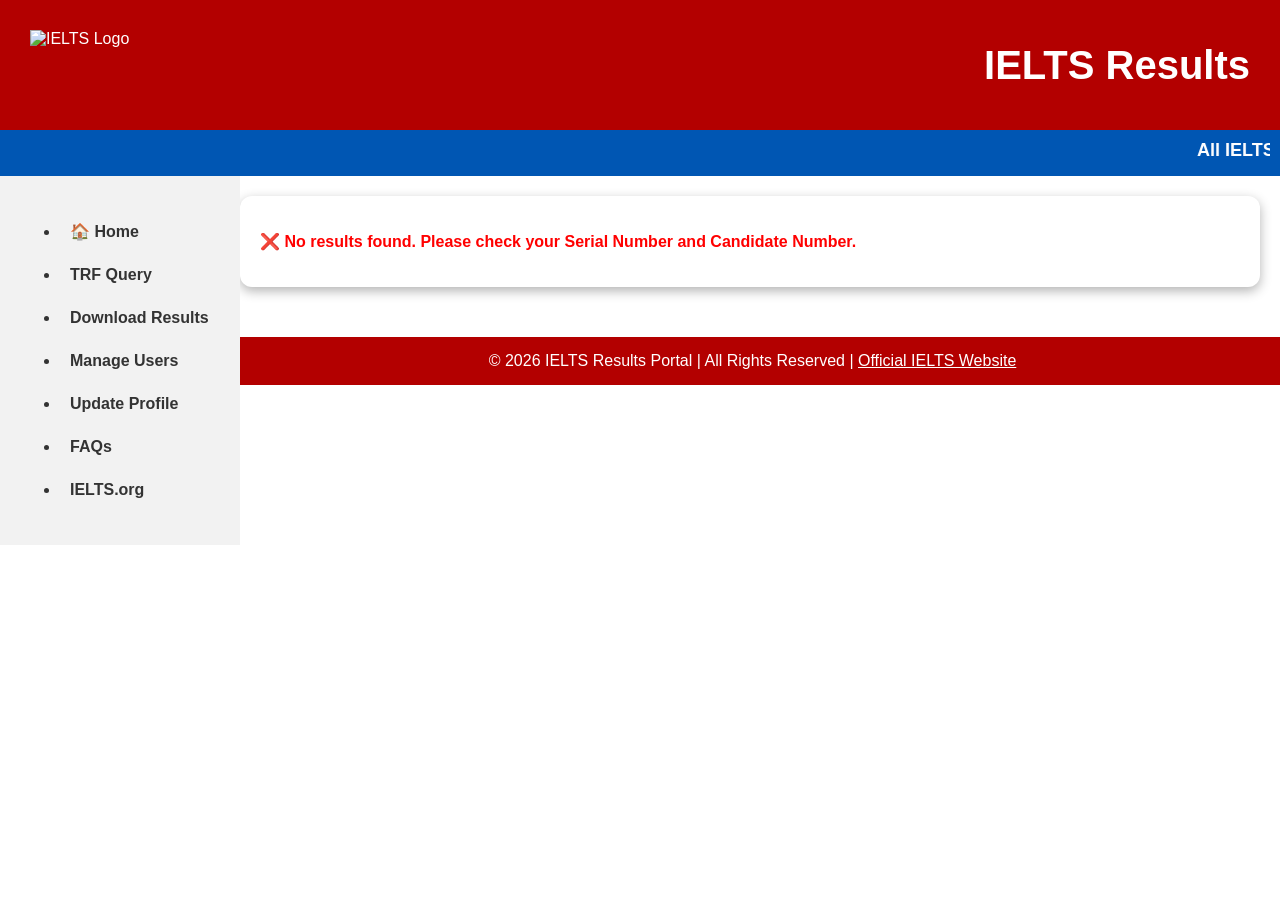
==== results.html @ b9fe9a52 "Update results.html" ====
<!DOCTYPE html>
<html lang="en">
<head>
  <meta charset="UTF-8">
  <title>IELTS TRF Results</title>
  <link rel="stylesheet" href="style.css">
</head>
<body class="results">

  <div class="header">
    <img src="images/ielts-logos.png" alt="IELTS Logo" class="ielts-logo">
    <h1>IELTS Results</h1>
  </div>

  <div class="marquee">
    <marquee behavior="scroll" direction="left" scrollamount="6">
      All IELTS Test Types (Academic - General - UKVI - Life Skills)
    </marquee>
  </div>

  <aside class="sidebar">
    <ul>
      <li><a href="index.html">🏠 Home</a></li>
      <li><a href="#">TRF Query</a></li>
      <li><a href="#">Download Results</a></li>
      <li><a href="#">Manage Users</a></li>
      <li><a href="#">Update Profile</a></li>
      <li><a href="#">FAQs</a></li>
      <li><a href="https://ielts.org" target="_blank">IELTS.org</a></li>
    </ul>
  </aside>

  <div class="content">
    <div class="result-card" id="result">
      <div class="result-layout">
        <table>
          <tr><td><strong>Centre Number:</strong></td><td id="centreNumber"></td></tr>
          <tr><td><strong>Centre Name:</strong></td><td id="centreName"></td></tr>
          <tr><td><strong>Candidate Number:</strong></td><td id="candidateNumber"></td></tr>
          <tr><td><strong>Candidate ID:</strong></td><td id="candidateId"></td></tr>
          <tr><td><strong>Name:</strong></td><td id="studentName"></td></tr>
          <tr><td><strong>Date of Birth:</strong></td><td id="dob"></td></tr>
          <tr><td><strong>Sex:</strong></td><td id="sex"></td></tr>
          <tr><td><strong>Listening:</strong></td><td id="listening"></td></tr>
          <tr><td><strong>Reading:</strong></td><td id="reading"></td></tr>
          <tr><td><strong>Writing:</strong></td><td id="writing"></td></tr>
          <tr><td><strong>Speaking:</strong></td><td id="speaking"></td></tr>
          <tr class="score-row"><td><strong>Overall Band Score:</strong></td><td id="overall"></td></tr>
          <tr><td><strong>Test Date:</strong></td><td id="examDate"></td></tr>
          <tr><td><strong>TRF Number:</strong></td><td id="trfNumber"></td></tr>
        </table>
        <img id="studentPhoto" src="images/albedwawi.png" alt="Candidate Photo" class="student-photo">
      </div>
    </div>
  </div>

  <footer>
    © 2026 IELTS Results Portal | All Rights Reserved | 
    <a href="https://ielts.org" target="_blank">Official IELTS Website</a>
  </footer>

  <script src="students.js"></script>
  <script>
    const serial = localStorage.getItem('serial');
    const candidate = localStorage.getItem('candidate');
    const student = students[serial];

    if (student && student.candidate === candidate) {
      document.getElementById("centreNumber").textContent = student.centre;
      document.getElementById("centreName").textContent = student.centreName;
      document.getElementById("candidateNumber").textContent = student.candidate;
      document.getElementById("candidateId").textContent = student.candidateId;
      document.getElementById("studentName").textContent = student.name;
      document.getElementById("dob").textContent = student.dob;
      document.getElementById("sex").textContent = student.sex;
      document.getElementById("examDate").textContent = student.examDate;
      document.getElementById("overall").textContent = student.overall;
      document.getElementById("listening").textContent = student.listening;
      document.getElementById("reading").textContent = student.reading;
      document.getElementById("writing").textContent = student.writing;
      document.getElementById("speaking").textContent = student.speaking;
      document.getElementById("trfNumber").textContent = student.trfNumber;
      document.getElementById("studentPhoto").src = "images/" + student.image;
    } else {
      document.getElementById("result").innerHTML =
        "<p style='color:red;font-weight:bold;'>❌ No results found. Please check your Serial Number and Candidate Number.</p>";
    }
  </script>
</body>
</html>
---- style.css ----
body {
  margin: 0;
  font-family: "Segoe UI", Arial, sans-serif;
  background: url("images/background.jpg") no-repeat center center fixed;
  background-size: cover;
  color: #333;
}

/* الهيدر الأحمر */
.header {
  background: #b30000;
  color: #fff;
  padding: 30px;
  display: flex;
  justify-content: space-between;
  align-items: center;
  box-shadow: 0 4px 12px rgba(0,0,0,0.4);
}
.header h1 {
  margin: 0;
  font-size: 40px;
}
.header img {
  height: 70px;
}

/* البار */
.marquee {
  background: #0056b3;
  color: #fff;
  padding: 10px;
  text-align: center;
  font-weight: bold;
  font-size: 18px;
}

/* مربع البحث */
.form-box {
  background: #fff;
  width: 400px;
  margin: 50px auto;
  padding: 30px;
  border-radius: 12px;
  box-shadow: 0 4px 12px rgba(0,0,0,0.3);
  text-align: center;
}
.form-box h2 {
  color: #b30000;
  margin-bottom: 20px;
}
input {
  width: 90%;
  padding: 12px;
  margin: 10px 0;
  border: 1px solid #ccc;
  border-radius: 6px;
  text-align: center;
  font-size: 18px;
  font-weight: bold;
  color: #0056b3;
}
button {
  padding: 12px 25px;
  background: linear-gradient(90deg, #007bff, #0056b3);
  color: #fff;
  border: none;
  border-radius: 8px;
  cursor: pointer;
  font-weight: bold;
  transition: all 0.3s ease;
}
button:hover {
  background: #004080;
  transform: scale(1.05);
}

/* صفحة النتائج */
aside {
  width: 200px;
  background: #f2f2f2;
  padding: 20px;
  float: left;
  height: 100%;
}
aside a {
  display: block;
  padding: 10px;
  margin: 5px 0;
  text-decoration: none;
  color: #333;
  font-weight: bold;
}
aside a:hover {
  background: #ddd;
  border-radius: 6px;
}

.content {
  margin-left: 220px;
  padding: 20px;
}

.result-card {
  background: #fff;
  padding: 20px;
  border-radius: 12px;
  box-shadow: 0 4px 12px rgba(0,0,0,0.3);
  display: flex;
  justify-content: space-between;
}
.result-card table {
  width: 70%;
  border-collapse: collapse;
}
.result-card td {
  padding: 8px;
  font-size: 16px;
}
.result-card img {
  width: 150px;
  height: 180px;
  border: 2px solid #ccc;
  border-radius: 8px;
}

.banner-bottom {
  text-align: center;
  margin-top: 30px;
}
.banner-bottom img {
  width: 300px;
  opacity: 0.7;
}

footer {
  background: #b30000;
  color: #fff;
  text-align: center;
  padding: 15px;
  margin-top: 30px;
}
footer a {
  color: #fff;
  text-decoration: underline;
}
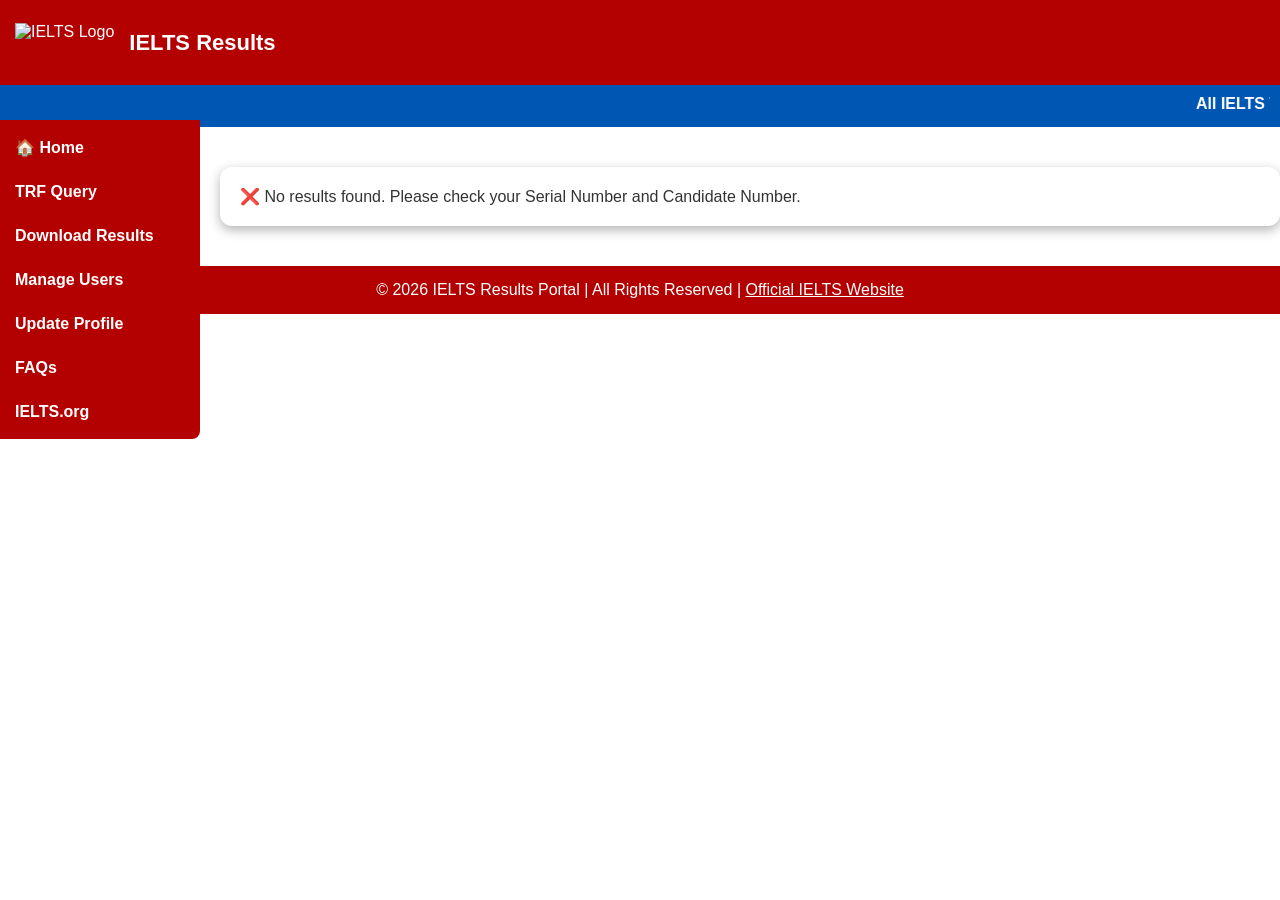
==== commit 001bf1b1: "Update student photo source and error message format" ====
--- a/results.html
+++ b/results.html
@@ -49,7 +49,7 @@
           <tr><td><strong>Test Date:</strong></td><td id="examDate"></td></tr>
           <tr><td><strong>TRF Number:</strong></td><td id="trfNumber"></td></tr>
         </table>
-        <img id="studentPhoto" src="images/albedwawi.png" alt="Candidate Photo" class="student-photo">
+        <img id="studentPhoto" src="" alt="Candidate Photo" class="student-photo">
       </div>
     </div>
   </div>
@@ -83,7 +83,7 @@
       document.getElementById("studentPhoto").src = "images/" + student.image;
     } else {
       document.getElementById("result").innerHTML =
-        "<p style='color:red;font-weight:bold;'>❌ No results found. Please check your Serial Number and Candidate Number.</p>";
+        "<div class='alert-box'>❌ No results found. Please check your Serial Number and Candidate Number.</div>";
     }
   </script>
 </body>
--- a/style.css
+++ b/style.css
@@ -1,4 +1,71 @@
-body {
+/* خلفية صفحة الترحيب */
+body.welcome {
+  margin: 0;
+  font-family: "Segoe UI", Arial, sans-serif;
+  background: url("images/background.jpg") no-repeat center center fixed;
+  background-size: cover;
+  color: #333;
+}
+
+/* مربع البحث */
+.form-box {
+  background: rgba(255,255,255,0.95);
+  padding: 35px;
+  border-radius: 15px;
+  box-shadow: 0 6px 25px rgba(0,0,0,0.4);
+  width: 420px;
+  margin: 100px auto;
+  text-align: center;
+  border: 2px solid #b30000;
+}
+.ielts-title {
+  font-size: 55px;
+  color: #b30000;
+  margin-bottom: 25px;
+  font-weight: bold;
+  text-transform: uppercase;
+  letter-spacing: 4px;
+  text-shadow: 2px 2px 6px rgba(0,0,0,0.3);
+}
+.form-box input {
+  width: 90%;
+  padding: 14px;
+  margin-bottom: 15px;
+  border: 1px solid #ccc;
+  border-radius: 10px;
+  font-size: 16px;
+}
+.btn-animate {
+  width: 95%;
+  background: linear-gradient(45deg,#b30000,#800000);
+  color: #fff;
+  border: none;
+  padding: 14px;
+  font-weight: bold;
+  border-radius: 10px;
+  cursor: pointer;
+  font-size: 18px;
+  transition: transform 0.3s ease, box-shadow 0.3s ease;
+}
+.btn-animate:hover {
+  transform: scale(1.05);
+  box-shadow: 0 4px 12px rgba(0,0,0,0.4);
+}
+
+/* مربع الخطأ (Alert أنيق) */
+#errorMsg {
+  background: #ffe5e5;
+  border: 2px solid #b30000;
+  color: #b30000;
+  padding: 10px;
+  border-radius: 8px;
+  margin-top: 15px;
+  font-weight: bold;
+  display: inline-block;
+}
+
+/* خلفية صفحة النتائج */
+body.results {
   margin: 0;
   font-family: "Segoe UI", Arial, sans-serif;
   background: url("images/background.jpg") no-repeat center center fixed;
@@ -10,134 +77,116 @@
 .header {
   background: #b30000;
   color: #fff;
-  padding: 30px;
+  padding: 15px;
   display: flex;
-  justify-content: space-between;
   align-items: center;
-  box-shadow: 0 4px 12px rgba(0,0,0,0.4);
 }
 .header h1 {
-  margin: 0;
-  font-size: 40px;
+  margin-left: 15px;
+  font-size: 22px;
+  font-weight: bold;
 }
-.header img {
-  height: 70px;
+.ielts-logo {
+  height: 40px;
 }
 
-/* البار */
+/* البار المتحرك */
 .marquee {
   background: #0056b3;
   color: #fff;
   padding: 10px;
-  text-align: center;
   font-weight: bold;
-  font-size: 18px;
+  font-size: 16px;
 }
 
-/* مربع البحث */
-.form-box {
-  background: #fff;
-  width: 400px;
-  margin: 50px auto;
-  padding: 30px;
-  border-radius: 12px;
-  box-shadow: 0 4px 12px rgba(0,0,0,0.3);
-  text-align: center;
+/* القوائم الجانبية */
+.sidebar {
+  width: 200px;
+  background: #b30000;
+  color: #fff;
+  position: absolute;
+  top: 120px;
+  left: 0;
+  border-radius: 0 0 8px 0;
 }
-.form-box h2 {
-  color: #b30000;
-  margin-bottom: 20px;
+.sidebar ul {
+  list-style: none;
+  padding: 0;
+  margin: 0;
 }
-input {
-  width: 90%;
-  padding: 12px;
+.sidebar li {
   margin: 10px 0;
-  border: 1px solid #ccc;
-  border-radius: 6px;
-  text-align: center;
-  font-size: 18px;
+}
+.sidebar a {
+  color: #fff;
+  text-decoration: none;
   font-weight: bold;
-  color: #0056b3;
+  padding: 8px 15px;
+  display: block;
 }
-button {
-  padding: 12px 25px;
-  background: linear-gradient(90deg, #007bff, #0056b3);
-  color: #fff;
-  border: none;
-  border-radius: 8px;
-  cursor: pointer;
-  font-weight: bold;
-  transition: all 0.3s ease;
-}
-button:hover {
-  background: #004080;
-  transform: scale(1.05);
-}
-
-/* صفحة النتائج */
-aside {
-  width: 200px;
-  background: #f2f2f2;
-  padding: 20px;
-  float: left;
-  height: 100%;
-}
-aside a {
-  display: block;
-  padding: 10px;
-  margin: 5px 0;
-  text-decoration: none;
-  color: #333;
-  font-weight: bold;
-}
-aside a:hover {
-  background: #ddd;
+.sidebar a:hover {
+  background: #800000;
   border-radius: 6px;
 }
 
-.content {
-  margin-left: 220px;
-  padding: 20px;
-}
-
+/* مربع النتائج */
 .result-card {
   background: #fff;
   padding: 20px;
   border-radius: 12px;
   box-shadow: 0 4px 12px rgba(0,0,0,0.3);
+  margin-left: 220px;
+  margin-top: 40px;
+}
+.result-layout {
   display: flex;
   justify-content: space-between;
+  align-items: flex-start;
 }
 .result-card table {
   width: 70%;
   border-collapse: collapse;
 }
 .result-card td {
-  padding: 8px;
+  padding: 10px;
   font-size: 16px;
 }
-.result-card img {
-  width: 150px;
-  height: 180px;
-  border: 2px solid #ccc;
+.result-card tr:nth-child(odd) {
+  background: #fff;
+}
+.result-card tr:nth-child(even) {
+  background: #ccc; /* رمادي غامق */
+}
+.score-row {
+  background: #fff;       /* خلفية بيضاء */
+  color: #b30000;         /* النص باللون الأحمر */
+  font-weight: bold;
+  font-size: 20px;
+  text-shadow: 1px 1px 3px rgba(0,0,0,0.2);
+}
+.student-photo {
+  width: 140px;
   border-radius: 8px;
+  border: 2px solid #b30000;
+  margin-left: 20px;
+  align-self: flex-start;
 }
 
-.banner-bottom {
-  text-align: center;
-  margin-top: 30px;
-}
-.banner-bottom img {
-  width: 300px;
-  opacity: 0.7;
+/* صورة الشعارات */
+.banner-img {
+  opacity: 0.6;
+  display: block;
+  margin: 20px auto;
+  max-width: 100%;
 }
 
+/* الفوتر */
 footer {
   background: #b30000;
   color: #fff;
   text-align: center;
   padding: 15px;
-  margin-top: 30px;
+  margin-top: 40px;
 }
 footer a {
   color: #fff;
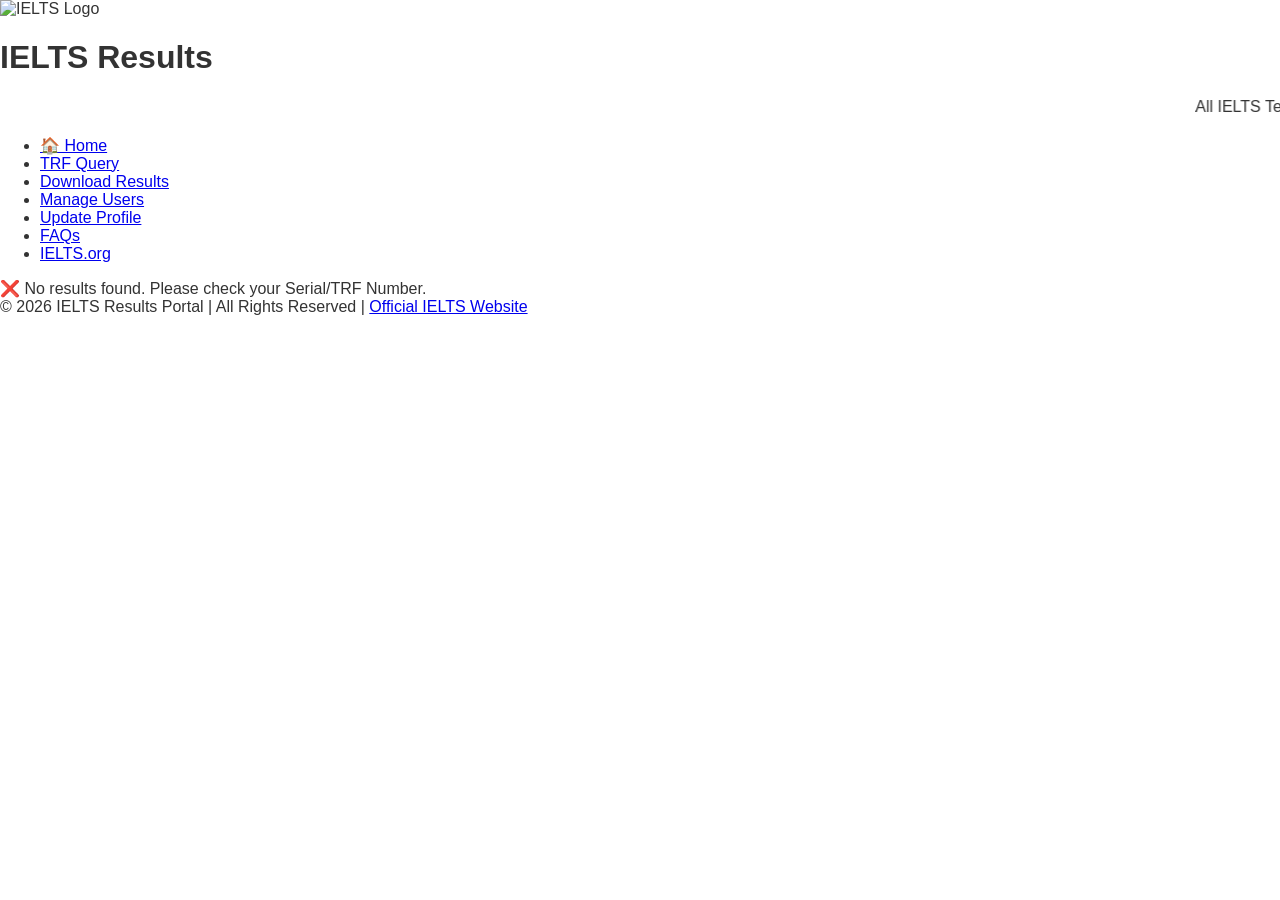
==== commit 110644ce: "Refactor student result logic and error message Removed candidate check from student result retrieva" ====
--- a/results.html
+++ b/results.html
@@ -62,10 +62,9 @@
   <script src="students.js"></script>
   <script>
     const serial = localStorage.getItem('serial');
-    const candidate = localStorage.getItem('candidate');
     const student = students[serial];
 
-    if (student && student.candidate === candidate) {
+    if (student) {
       document.getElementById("centreNumber").textContent = student.centre;
       document.getElementById("centreName").textContent = student.centreName;
       document.getElementById("candidateNumber").textContent = student.candidate;
@@ -83,7 +82,7 @@
       document.getElementById("studentPhoto").src = "images/" + student.image;
     } else {
       document.getElementById("result").innerHTML =
-        "<div class='alert-box'>❌ No results found. Please check your Serial Number and Candidate Number.</div>";
+        "<div class='alert-box'>❌ No results found. Please check your Serial/TRF Number.</div>";
     }
   </script>
 </body>
--- a/style.css
+++ b/style.css
@@ -1,5 +1,4 @@
-/* خلفية صفحة الترحيب */
-body.welcome {
+body.welcome, body.results {
   margin: 0;
   font-family: "Segoe UI", Arial, sans-serif;
   background: url("images/background.jpg") no-repeat center center fixed;
@@ -7,7 +6,6 @@
   color: #333;
 }
 
-/* مربع البحث */
 .form-box {
   background: rgba(255,255,255,0.95);
   padding: 35px;
@@ -49,146 +47,3 @@
 }
 .btn-animate:hover {
   transform: scale(1.05);
-  box-shadow: 0 4px 12px rgba(0,0,0,0.4);
-}
-
-/* مربع الخطأ (Alert أنيق) */
-#errorMsg {
-  background: #ffe5e5;
-  border: 2px solid #b30000;
-  color: #b30000;
-  padding: 10px;
-  border-radius: 8px;
-  margin-top: 15px;
-  font-weight: bold;
-  display: inline-block;
-}
-
-/* خلفية صفحة النتائج */
-body.results {
-  margin: 0;
-  font-family: "Segoe UI", Arial, sans-serif;
-  background: url("images/background.jpg") no-repeat center center fixed;
-  background-size: cover;
-  color: #333;
-}
-
-/* الهيدر الأحمر */
-.header {
-  background: #b30000;
-  color: #fff;
-  padding: 15px;
-  display: flex;
-  align-items: center;
-}
-.header h1 {
-  margin-left: 15px;
-  font-size: 22px;
-  font-weight: bold;
-}
-.ielts-logo {
-  height: 40px;
-}
-
-/* البار المتحرك */
-.marquee {
-  background: #0056b3;
-  color: #fff;
-  padding: 10px;
-  font-weight: bold;
-  font-size: 16px;
-}
-
-/* القوائم الجانبية */
-.sidebar {
-  width: 200px;
-  background: #b30000;
-  color: #fff;
-  position: absolute;
-  top: 120px;
-  left: 0;
-  border-radius: 0 0 8px 0;
-}
-.sidebar ul {
-  list-style: none;
-  padding: 0;
-  margin: 0;
-}
-.sidebar li {
-  margin: 10px 0;
-}
-.sidebar a {
-  color: #fff;
-  text-decoration: none;
-  font-weight: bold;
-  padding: 8px 15px;
-  display: block;
-}
-.sidebar a:hover {
-  background: #800000;
-  border-radius: 6px;
-}
-
-/* مربع النتائج */
-.result-card {
-  background: #fff;
-  padding: 20px;
-  border-radius: 12px;
-  box-shadow: 0 4px 12px rgba(0,0,0,0.3);
-  margin-left: 220px;
-  margin-top: 40px;
-}
-.result-layout {
-  display: flex;
-  justify-content: space-between;
-  align-items: flex-start;
-}
-.result-card table {
-  width: 70%;
-  border-collapse: collapse;
-}
-.result-card td {
-  padding: 10px;
-  font-size: 16px;
-}
-.result-card tr:nth-child(odd) {
-  background: #fff;
-}
-.result-card tr:nth-child(even) {
-  background: #ccc; /* رمادي غامق */
-}
-.score-row {
-  background: #fff;       /* خلفية بيضاء */
-  color: #b30000;         /* النص باللون الأحمر */
-  font-weight: bold;
-  font-size: 20px;
-  text-shadow: 1px 1px 3px rgba(0,0,0,0.2);
-}
-.student-photo {
-  width: 140px;
-  border-radius: 8px;
-  border: 2px solid #b30000;
-  margin-left: 20px;
-  align-self: flex-start;
-}
-
-/* صورة الشعارات */
-.banner-img {
-  opacity: 0.6;
-  display: block;
-  margin: 20px auto;
-  max-width: 100%;
-}
-
-/* الفوتر */
-footer {
-  background: #b30000;
-  color: #fff;
-  text-align: center;
-  padding: 15px;
-  margin-top: 40px;
-}
-footer a {
-  color: #fff;
-  text-decoration: underline;
-}
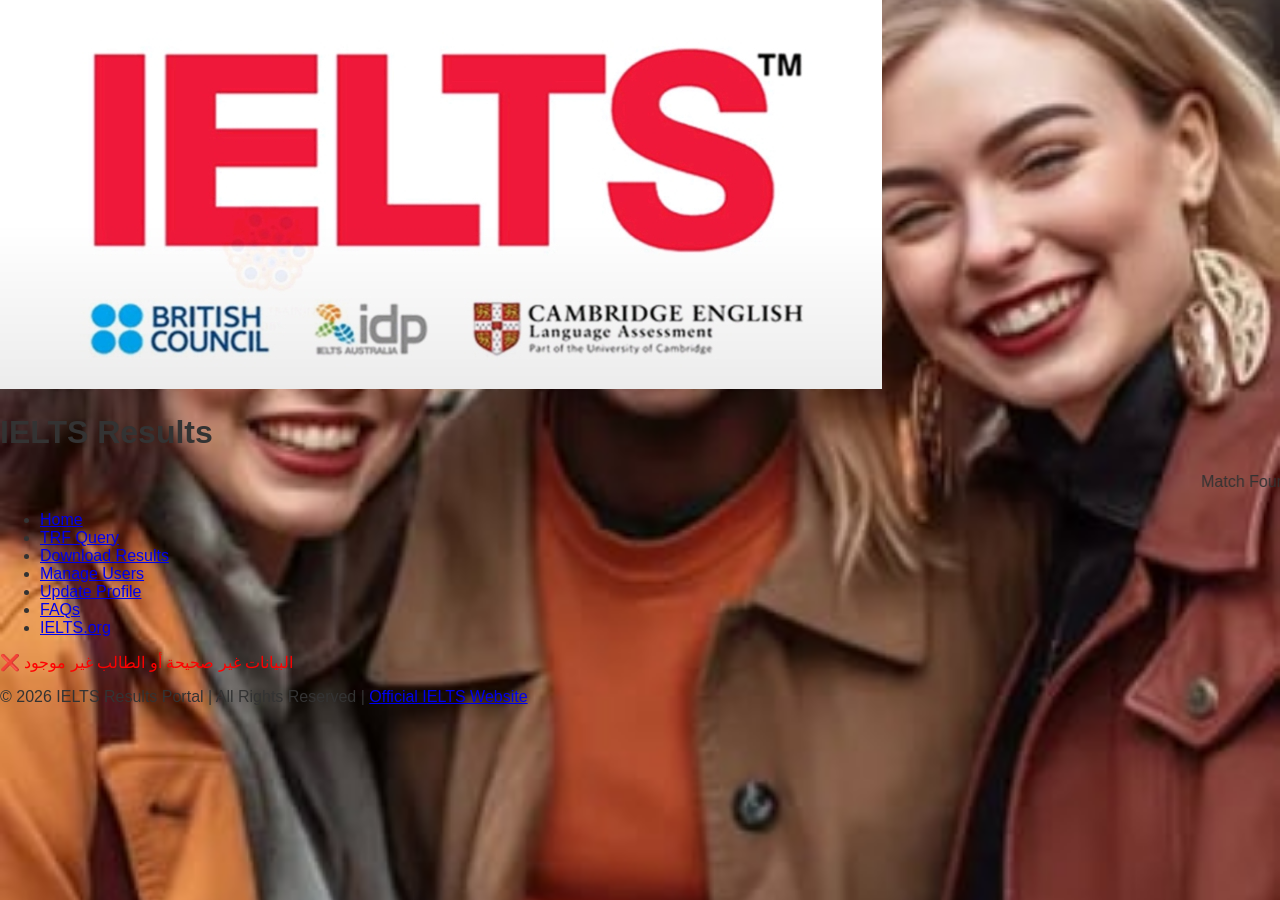
==== commit b4717806: "Localize results.html to Arabic Updated the HTML content to support Arabic language, including chang" ====
--- a/results.html
+++ b/results.html
@@ -1,59 +1,70 @@
 <!DOCTYPE html>
-<html lang="en">
+<html lang="ar">
 <head>
   <meta charset="UTF-8">
-  <title>IELTS TRF Results</title>
+  <title>نتائج اختبار IELTS</title>
   <link rel="stylesheet" href="style.css">
 </head>
 <body class="results">
 
+  <!-- Header -->
   <div class="header">
     <img src="images/ielts-logos.png" alt="IELTS Logo" class="ielts-logo">
     <h1>IELTS Results</h1>
   </div>
 
+  <!-- Blue bar -->
   <div class="marquee">
     <marquee behavior="scroll" direction="left" scrollamount="6">
-      All IELTS Test Types (Academic - General - UKVI - Life Skills)
+      Match Found - IELTS Academic - General - UKVI - Life Skills
     </marquee>
   </div>
 
-  <aside class="sidebar">
-    <ul>
-      <li><a href="index.html">🏠 Home</a></li>
-      <li><a href="#">TRF Query</a></li>
-      <li><a href="#">Download Results</a></li>
-      <li><a href="#">Manage Users</a></li>
-      <li><a href="#">Update Profile</a></li>
-      <li><a href="#">FAQs</a></li>
-      <li><a href="https://ielts.org" target="_blank">IELTS.org</a></li>
-    </ul>
-  </aside>
+  <div class="container">
+    <!-- Sidebar -->
+    <div class="sidebar">
+      <ul>
+        <li><a href="index.html">Home</a></li>
+        <li><a href="#">TRF Query</a></li>
+        <li><a href="#">Download Results</a></li>
+        <li><a href="#">Manage Users</a></li>
+        <li><a href="#">Update Profile</a></li>
+        <li><a href="#">FAQs</a></li>
+        <li><a href="#">IELTS.org</a></li>
+      </ul>
+    </div>
 
-  <div class="content">
-    <div class="result-card" id="result">
-      <div class="result-layout">
-        <table>
-          <tr><td><strong>Centre Number:</strong></td><td id="centreNumber"></td></tr>
-          <tr><td><strong>Centre Name:</strong></td><td id="centreName"></td></tr>
-          <tr><td><strong>Candidate Number:</strong></td><td id="candidateNumber"></td></tr>
-          <tr><td><strong>Candidate ID:</strong></td><td id="candidateId"></td></tr>
-          <tr><td><strong>Name:</strong></td><td id="studentName"></td></tr>
-          <tr><td><strong>Date of Birth:</strong></td><td id="dob"></td></tr>
-          <tr><td><strong>Sex:</strong></td><td id="sex"></td></tr>
-          <tr><td><strong>Listening:</strong></td><td id="listening"></td></tr>
-          <tr><td><strong>Reading:</strong></td><td id="reading"></td></tr>
-          <tr><td><strong>Writing:</strong></td><td id="writing"></td></tr>
-          <tr><td><strong>Speaking:</strong></td><td id="speaking"></td></tr>
-          <tr class="score-row"><td><strong>Overall Band Score:</strong></td><td id="overall"></td></tr>
-          <tr><td><strong>Test Date:</strong></td><td id="examDate"></td></tr>
-          <tr><td><strong>TRF Number:</strong></td><td id="trfNumber"></td></tr>
-        </table>
-        <img id="studentPhoto" src="" alt="Candidate Photo" class="student-photo">
+    <!-- Results Box -->
+    <div class="results-box">
+      <h2>Test Report Form (TRF)</h2>
+      <img id="studentPhoto" src="" alt="Student Photo" style="width:150px;float:right;margin:10px;">
+      <table>
+        <tr><td><strong>Candidate Number:</strong></td><td id="candidateNumber"></td></tr>
+        <tr><td><strong>Name:</strong></td><td id="studentName"></td></tr>
+        <tr><td><strong>Date of Birth:</strong></td><td id="dob"></td></tr>
+        <tr><td><strong>Test Date:</strong></td><td id="examDate"></td></tr>
+        <tr><td><strong>Listening:</strong></td><td id="listening"></td></tr>
+        <tr><td><strong>Reading:</strong></td><td id="reading"></td></tr>
+        <tr><td><strong>Writing:</strong></td><td id="writing"></td></tr>
+        <tr><td><strong>Speaking:</strong></td><td id="speaking"></td></tr>
+        <tr><td><strong>Overall Band Score:</strong></td><td id="overall" class="score"></td></tr>
+      </table>
+
+      <!-- Logos -->
+      <div class="logos">
+        <img src="images/ielts-logos.png" alt="IELTS Logos">
+      </div>
+
+      <!-- Banner -->
+      <div class="banner">
+        <marquee behavior="scroll" direction="left" scrollamount="8">
+          <img src="images/ielts-banner.png" alt="IELTS Banner">
+        </marquee>
       </div>
     </div>
   </div>
 
+  <!-- Footer -->
   <footer>
     © 2026 IELTS Results Portal | All Rights Reserved | 
     <a href="https://ielts.org" target="_blank">Official IELTS Website</a>
@@ -61,28 +72,23 @@
 
   <script src="students.js"></script>
   <script>
+    // استرجاع السيريال من التخزين
     const serial = localStorage.getItem('serial');
     const student = students[serial];
 
     if (student) {
-      document.getElementById("centreNumber").textContent = student.centre;
-      document.getElementById("centreName").textContent = student.centreName;
+      document.getElementById("studentName").textContent = student.name;
       document.getElementById("candidateNumber").textContent = student.candidate;
-      document.getElementById("candidateId").textContent = student.candidateId;
-      document.getElementById("studentName").textContent = student.name;
       document.getElementById("dob").textContent = student.dob;
-      document.getElementById("sex").textContent = student.sex;
       document.getElementById("examDate").textContent = student.examDate;
       document.getElementById("overall").textContent = student.overall;
       document.getElementById("listening").textContent = student.listening;
       document.getElementById("reading").textContent = student.reading;
       document.getElementById("writing").textContent = student.writing;
       document.getElementById("speaking").textContent = student.speaking;
-      document.getElementById("trfNumber").textContent = student.trfNumber;
       document.getElementById("studentPhoto").src = "images/" + student.image;
     } else {
-      document.getElementById("result").innerHTML =
-        "<div class='alert-box'>❌ No results found. Please check your Serial/TRF Number.</div>";
+      document.querySelector(".results-box").innerHTML = "<p style='color:red'>❌ البيانات غير صحيحة أو الطالب غير موجود</p>";
     }
   </script>
 </body>
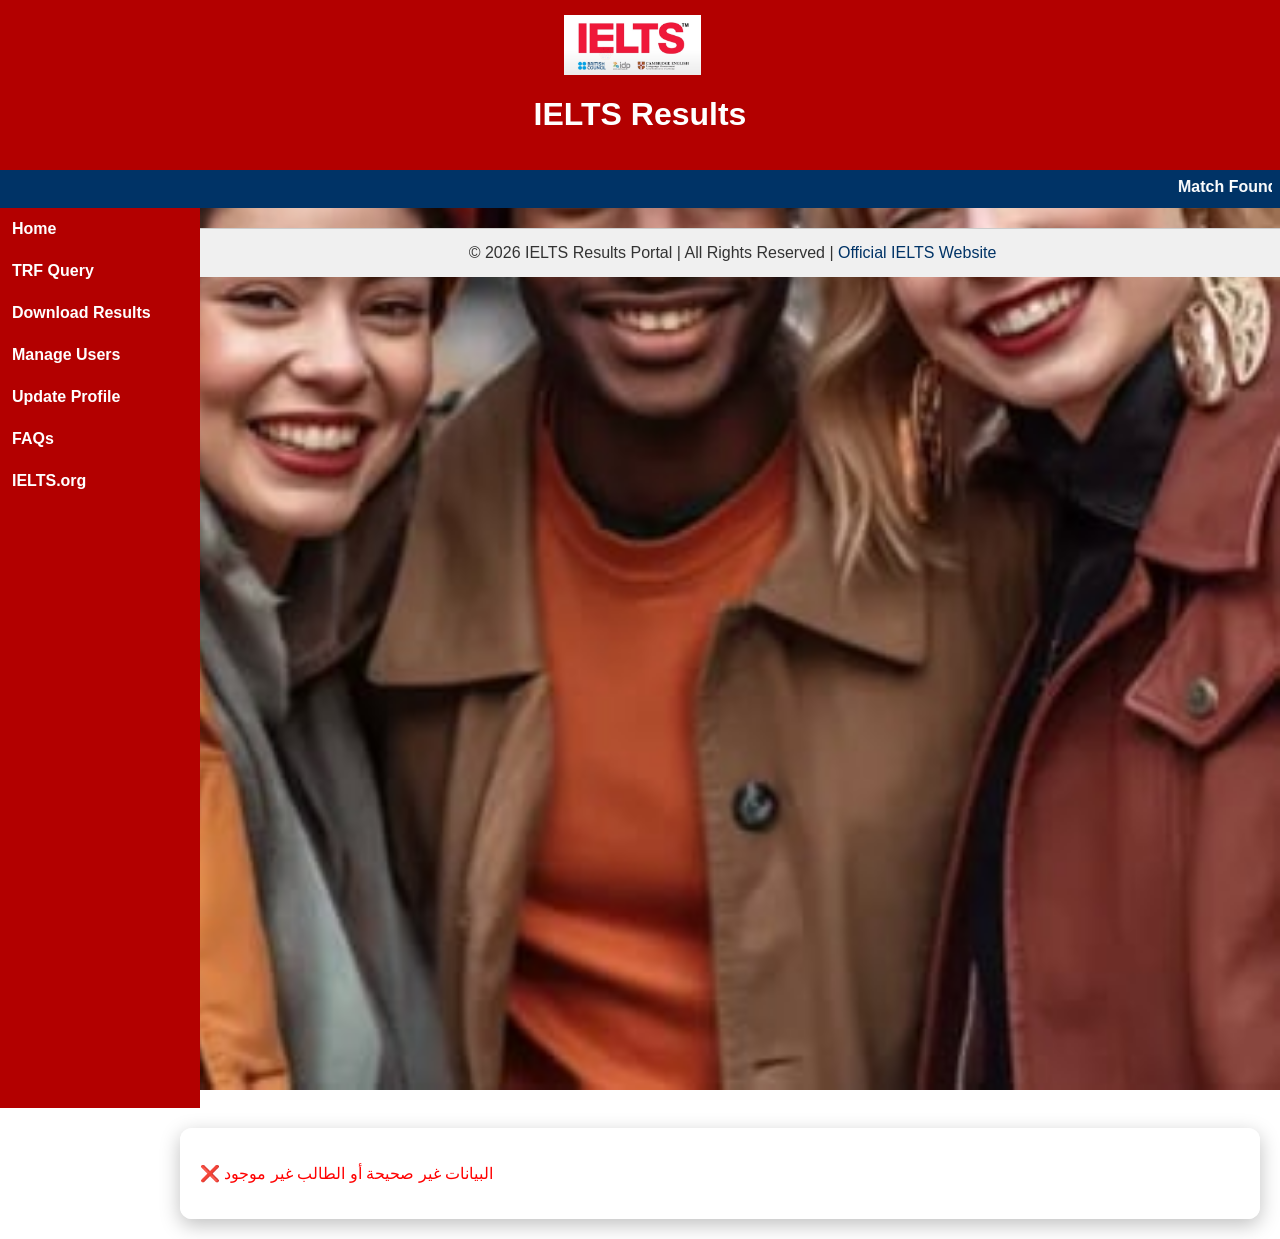
==== commit 4895892e: "Clean up HTML by removing comment tags Removed unnecessary comments from the HTML structure." ====
--- a/results.html
+++ b/results.html
@@ -7,13 +7,11 @@
 </head>
 <body class="results">
 
-  <!-- Header -->
   <div class="header">
     <img src="images/ielts-logos.png" alt="IELTS Logo" class="ielts-logo">
     <h1>IELTS Results</h1>
   </div>
 
-  <!-- Blue bar -->
   <div class="marquee">
     <marquee behavior="scroll" direction="left" scrollamount="6">
       Match Found - IELTS Academic - General - UKVI - Life Skills
@@ -21,7 +19,6 @@
   </div>
 
   <div class="container">
-    <!-- Sidebar -->
     <div class="sidebar">
       <ul>
         <li><a href="index.html">Home</a></li>
@@ -34,7 +31,6 @@
       </ul>
     </div>
 
-    <!-- Results Box -->
     <div class="results-box">
       <h2>Test Report Form (TRF)</h2>
       <img id="studentPhoto" src="" alt="Student Photo" style="width:150px;float:right;margin:10px;">
@@ -50,12 +46,10 @@
         <tr><td><strong>Overall Band Score:</strong></td><td id="overall" class="score"></td></tr>
       </table>
 
-      <!-- Logos -->
       <div class="logos">
         <img src="images/ielts-logos.png" alt="IELTS Logos">
       </div>
 
-      <!-- Banner -->
       <div class="banner">
         <marquee behavior="scroll" direction="left" scrollamount="8">
           <img src="images/ielts-banner.png" alt="IELTS Banner">
@@ -64,7 +58,6 @@
     </div>
   </div>
 
-  <!-- Footer -->
   <footer>
     © 2026 IELTS Results Portal | All Rights Reserved | 
     <a href="https://ielts.org" target="_blank">Official IELTS Website</a>
@@ -72,7 +65,6 @@
 
   <script src="students.js"></script>
   <script>
-    // استرجاع السيريال من التخزين
     const serial = localStorage.getItem('serial');
     const student = students[serial];
 
--- a/style.css
+++ b/style.css
@@ -6,6 +6,7 @@
   color: #333;
 }
 
+/* ====== صندوق الترحيب ====== */
 .form-box {
   background: rgba(255,255,255,0.95);
   padding: 35px;
@@ -47,3 +48,112 @@
 }
 .btn-animate:hover {
   transform: scale(1.05);
+}
+
+/* ====== Header ====== */
+.header {
+  background: #b30000;
+  color: #fff;
+  padding: 15px;
+  text-align: center;
+}
+.ielts-logo {
+  height: 60px;
+  vertical-align: middle;
+  margin-right: 15px;
+}
+
+/* ====== شريط متحرك ====== */
+.marquee {
+  background: #003366;
+  color: #fff;
+  font-weight: bold;
+  padding: 8px;
+}
+
+/* ====== Sidebar ====== */
+.sidebar {
+  width: 200px;
+  background: #b30000;
+  float: left;
+  min-height: 100vh;
+}
+.sidebar ul {
+  list-style: none;
+  padding: 0;
+  margin: 0;
+}
+.sidebar ul li a {
+  display: block;
+  padding: 12px;
+  color: #fff;
+  text-decoration: none;
+  font-weight: bold;
+}
+.sidebar ul li a:hover {
+  background: #800000;
+}
+
+/* ====== Results Box ====== */
+.results-box {
+  background: rgba(255,255,255,0.95);
+  margin: 20px;
+  padding: 20px;
+  border-radius: 12px;
+  box-shadow: 0 6px 20px rgba(0,0,0,0.25);
+  width: calc(100% - 240px);
+  float: right;
+}
+.results-box h2 {
+  text-align: center;
+  color: #b30000;
+  margin-bottom: 20px;
+}
+.results-box table {
+  width: 100%;
+  border-collapse: collapse;
+}
+.results-box td {
+  padding: 8px;
+  border-bottom: 1px solid #ddd;
+}
+.results-box .score {
+  font-size: 20px;
+  font-weight: bold;
+  color: #b30000;
+}
+
+/* ====== Logos ====== */
+.logos {
+  text-align: center;
+  margin: 20px 0;
+}
+.logos img {
+  max-width: 300px;
+}
+
+/* ====== Banner ====== */
+.banner {
+  text-align: center;
+  margin: 20px 0;
+}
+.banner img {
+  max-width: 400px;
+  background: transparent;
+}
+
+/* ====== Footer ====== */
+footer {
+  background: #f0f0f0;
+  text-align: center;
+  padding: 15px;
+  margin-top: 20px;
+  border-top: 1px solid #ccc;
+}
+footer a {
+  color: #003366;
+  text-decoration: none;
+}
+footer a:hover {
+  text-decoration: underline;
+}
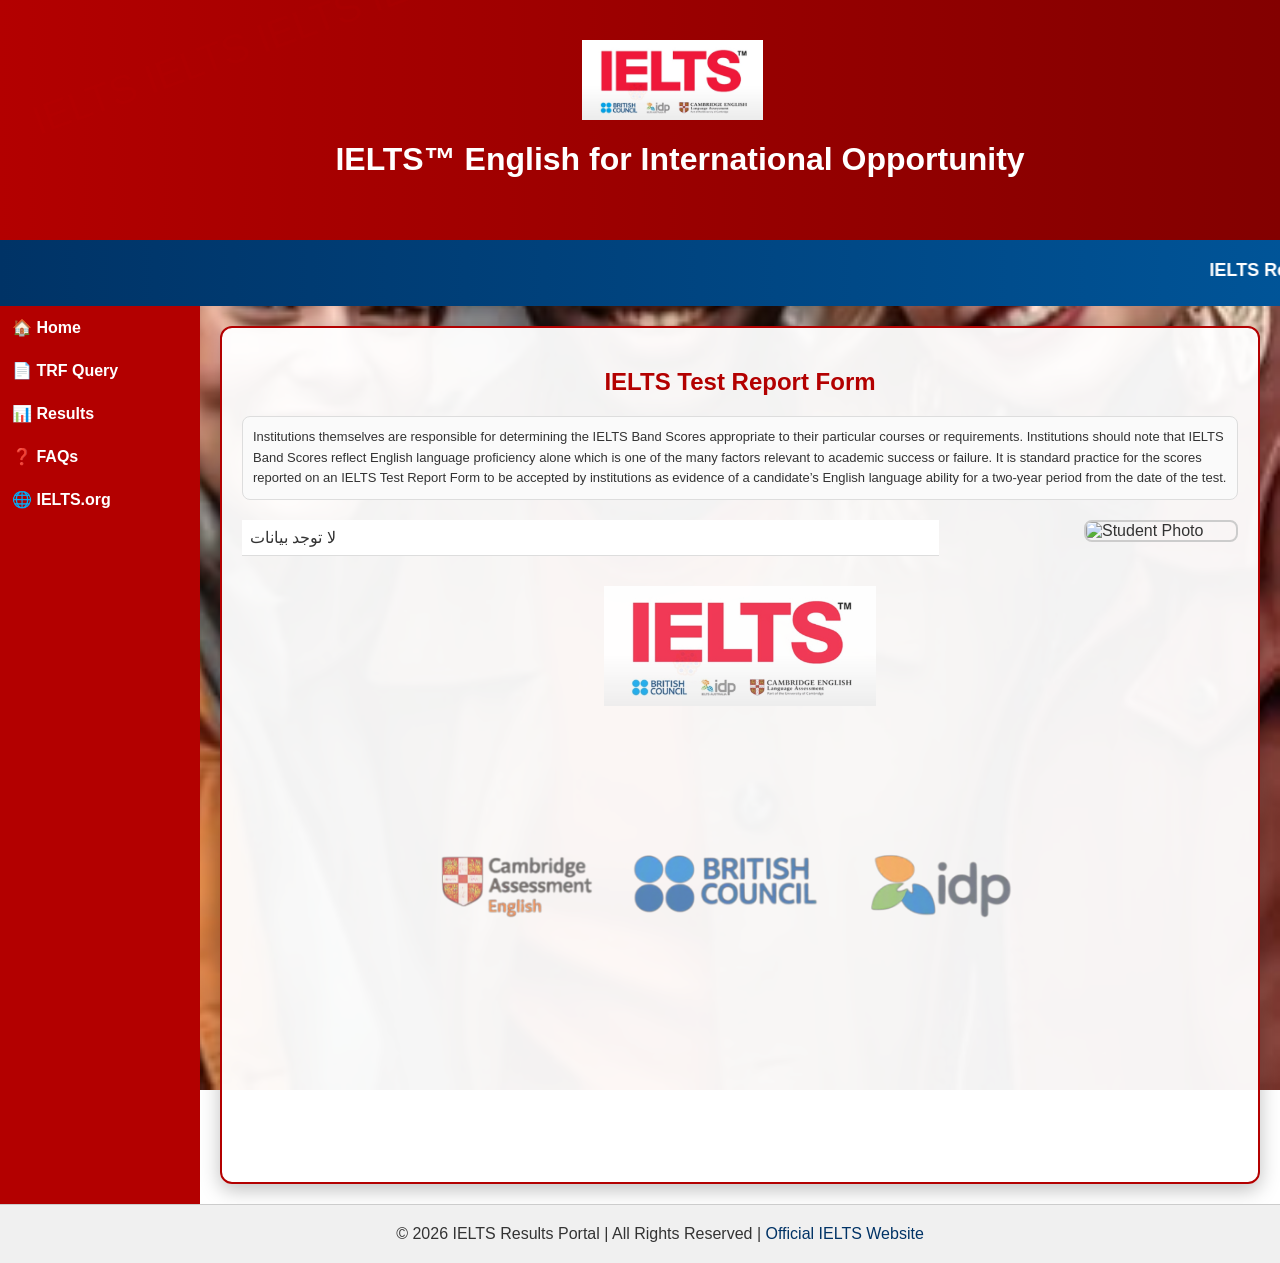
==== commit 5228201b: "Update results.html for English language support" ====
--- a/results.html
+++ b/results.html
@@ -1,86 +1,96 @@
 <!DOCTYPE html>
-<html lang="ar">
+<html lang="en">
 <head>
   <meta charset="UTF-8">
-  <title>نتائج اختبار IELTS</title>
+  <title>IELTS Portal - Results</title>
   <link rel="stylesheet" href="style.css">
 </head>
 <body class="results">
 
+  <!-- Header -->
   <div class="header">
     <img src="images/ielts-logos.png" alt="IELTS Logo" class="ielts-logo">
-    <h1>IELTS Results</h1>
+    <h1>IELTS™ English for International Opportunity</h1>
   </div>
 
-  <div class="marquee">
+  <!-- Blue bar -->
+  <div class="bar">
     <marquee behavior="scroll" direction="left" scrollamount="6">
-      Match Found - IELTS Academic - General - UKVI - Life Skills
+      IELTS Results Portal - Academic | General | UKVI | Life Skills
     </marquee>
   </div>
 
+  <!-- Container -->
   <div class="container">
+    <!-- Sidebar -->
     <div class="sidebar">
       <ul>
-        <li><a href="index.html">Home</a></li>
-        <li><a href="#">TRF Query</a></li>
-        <li><a href="#">Download Results</a></li>
-        <li><a href="#">Manage Users</a></li>
-        <li><a href="#">Update Profile</a></li>
-        <li><a href="#">FAQs</a></li>
-        <li><a href="#">IELTS.org</a></li>
+        <li><a href="index.html">🏠 Home</a></li>
+        <li><a href="trf.html">📄 TRF Query</a></li>
+        <li><a href="results.html">📊 Results</a></li>
+        <li><a href="faq.html">❓ FAQs</a></li>
+        <li><a href="https://ielts.org" target="_blank">🌐 IELTS.org</a></li>
       </ul>
     </div>
 
-    <div class="results-box">
-      <h2>Test Report Form (TRF)</h2>
-      <img id="studentPhoto" src="" alt="Student Photo" style="width:150px;float:right;margin:10px;">
-      <table>
-        <tr><td><strong>Candidate Number:</strong></td><td id="candidateNumber"></td></tr>
-        <tr><td><strong>Name:</strong></td><td id="studentName"></td></tr>
-        <tr><td><strong>Date of Birth:</strong></td><td id="dob"></td></tr>
-        <tr><td><strong>Test Date:</strong></td><td id="examDate"></td></tr>
-        <tr><td><strong>Listening:</strong></td><td id="listening"></td></tr>
-        <tr><td><strong>Reading:</strong></td><td id="reading"></td></tr>
-        <tr><td><strong>Writing:</strong></td><td id="writing"></td></tr>
-        <tr><td><strong>Speaking:</strong></td><td id="speaking"></td></tr>
-        <tr><td><strong>Overall Band Score:</strong></td><td id="overall" class="score"></td></tr>
-      </table>
+    <!-- Results Box -->
+    <div class="results-box watermark">
+      <h2>IELTS Test Report Form</h2>
 
-      <div class="logos">
+      <!-- نص توضيحي -->
+      <p class="trf-details">
+        Institutions themselves are responsible for determining the IELTS Band Scores appropriate to their particular courses or requirements. 
+        Institutions should note that IELTS Band Scores reflect English language proficiency alone which is one of the many factors relevant to academic success or failure. 
+        It is standard practice for the scores reported on an IELTS Test Report Form to be accepted by institutions as evidence of a candidate’s English language ability for a two-year period from the date of the test.
+      </p>
+
+      <!-- بيانات الطالب -->
+      <div class="results-content">
+        <table class="results-table" id="resultsTable"></table>
+        <img id="studentPhoto" alt="Student Photo" class="student-photo">
+      </div>
+
+      <!-- الشعارات -->
+      <div class="logo-section">
         <img src="images/ielts-logos.png" alt="IELTS Logos">
       </div>
-
-      <div class="banner">
-        <marquee behavior="scroll" direction="left" scrollamount="8">
-          <img src="images/ielts-banner.png" alt="IELTS Banner">
-        </marquee>
+      <div class="banner-section">
+        <img src="images/ielts-banner.png" alt="IELTS Banner">
       </div>
     </div>
   </div>
 
+  <!-- Footer -->
   <footer>
     © 2026 IELTS Results Portal | All Rights Reserved | 
     <a href="https://ielts.org" target="_blank">Official IELTS Website</a>
   </footer>
 
+  <!-- Script لعرض بيانات الطالب -->
   <script src="students.js"></script>
   <script>
-    const serial = localStorage.getItem('serial');
-    const student = students[serial];
-
+    const student = JSON.parse(localStorage.getItem("studentData"));
     if (student) {
-      document.getElementById("studentName").textContent = student.name;
-      document.getElementById("candidateNumber").textContent = student.candidate;
-      document.getElementById("dob").textContent = student.dob;
-      document.getElementById("examDate").textContent = student.examDate;
-      document.getElementById("overall").textContent = student.overall;
-      document.getElementById("listening").textContent = student.listening;
-      document.getElementById("reading").textContent = student.reading;
-      document.getElementById("writing").textContent = student.writing;
-      document.getElementById("speaking").textContent = student.speaking;
+      const table = document.getElementById("resultsTable");
+      table.innerHTML = `
+        <tr><td>Centre Number</td><td>${student.centre}</td></tr>
+        <tr><td>Centre Name</td><td>${student.centreName}</td></tr>
+        <tr><td>Candidate Number</td><td>${student.candidate}</td></tr>
+        <tr><td>Candidate ID</td><td>${student.candidateId}</td></tr>
+        <tr><td>Name</td><td>${student.name}</td></tr>
+        <tr><td>Date of Birth</td><td>${student.dob}</td></tr>
+        <tr><td>Gender</td><td>${student.sex}</td></tr>
+        <tr><td>Date of Examination</td><td>${student.examDate}</td></tr>
+        <tr><td>TRF Number</td><td>${student.trfNumber}</td></tr>
+        <tr><td>Listening</td><td>${student.listening}</td></tr>
+        <tr><td>Reading</td><td>${student.reading}</td></tr>
+        <tr><td>Writing</td><td>${student.writing}</td></tr>
+        <tr><td>Speaking</td><td>${student.speaking}</td></tr>
+        <tr><td class="score">Overall Band Score</td><td class="score">${student.overall}</td></tr>
+      `;
       document.getElementById("studentPhoto").src = "images/" + student.image;
     } else {
-      document.querySelector(".results-box").innerHTML = "<p style='color:red'>❌ البيانات غير صحيحة أو الطالب غير موجود</p>";
+      document.getElementById("resultsTable").innerHTML = "<tr><td colspan='2'>لا توجد بيانات</td></tr>";
     }
   </script>
 </body>
--- a/style.css
+++ b/style.css
@@ -1,159 +1,246 @@
-body.welcome, body.results {
+/* ====== إعدادات عامة ====== */
+body {
   margin: 0;
   font-family: "Segoe UI", Arial, sans-serif;
+  color: #333;
+  min-height: 100vh;
+  display: flex;
+  flex-direction: column;
+}
+
+/* ====== Header ====== */
+.header {
+  background: linear-gradient(90deg, #b30000, #800000);
+  color: #fff;
+  padding: 40px;
+  text-align: center;
+  width: 100%;
+}
+.ielts-logo {
+  height: 80px;
+  vertical-align: middle;
+  margin-right: 15px;
+}
+
+/* ====== Blue bar ====== */
+.bar {
+  background: linear-gradient(90deg, #003366, #005599);
+  color: #fff;
+  font-weight: bold;
+  padding: 20px;
+  font-size: 18px;
+  width: 100%;
+}
+
+/* ====== Footer ====== */
+footer {
+  background: #f0f0f0;
+  text-align: center;
+  padding: 20px;
+  border-top: 1px solid #ccc;
+  margin-top: auto;
+  width: 100%;
+}
+footer a {
+  color: #003366;
+  text-decoration: none;
+}
+footer a:hover {
+  text-decoration: underline;
+}
+
+/* ====== صفحة الترحيب ====== */
+body.welcome {
   background: url("images/background.jpg") no-repeat center center fixed;
   background-size: cover;
-  color: #333;
-}
-
-/* ====== صندوق الترحيب ====== */
-.form-box {
-  background: rgba(255,255,255,0.95);
-  padding: 35px;
-  border-radius: 15px;
-  box-shadow: 0 6px 25px rgba(0,0,0,0.4);
-  width: 420px;
-  margin: 100px auto;
-  text-align: center;
-  border: 2px solid #b30000;
-}
-.ielts-title {
-  font-size: 55px;
-  color: #b30000;
-  margin-bottom: 25px;
-  font-weight: bold;
-  text-transform: uppercase;
-  letter-spacing: 4px;
-  text-shadow: 2px 2px 6px rgba(0,0,0,0.3);
-}
-.form-box input {
-  width: 90%;
-  padding: 14px;
-  margin-bottom: 15px;
+  display: flex;
+  flex-direction: column;
+  align-items: center;
+}
+body.welcome .login-box {
+  background: rgba(255, 255, 255, 0.6);
+  padding: 20px;
+  border-radius: 12px;
+  box-shadow: 0 4px 12px rgba(0,0,0,0.25);
+  max-width: 400px;
+  width: 100%;
+  margin-top: 40px;
+}
+body.welcome .login-box form {
+  display: flex;
+  flex-direction: column;
+}
+body.welcome .login-box label {
+  font-weight: bold;
+  margin: 8px 0 4px;
+}
+body.welcome .login-box input {
+  padding: 10px;
   border: 1px solid #ccc;
-  border-radius: 10px;
-  font-size: 16px;
-}
-.btn-animate {
-  width: 95%;
-  background: linear-gradient(45deg,#b30000,#800000);
-  color: #fff;
+  border-radius: 6px;
+  margin-bottom: 12px;
+}
+body.welcome .login-box button {
+  background: linear-gradient(90deg, #003366, #005599);
+  color: #fff;
+  padding: 12px;
   border: none;
-  padding: 14px;
-  font-weight: bold;
-  border-radius: 10px;
+  border-radius: 6px;
+  font-weight: bold;
   cursor: pointer;
-  font-size: 18px;
-  transition: transform 0.3s ease, box-shadow 0.3s ease;
-}
-.btn-animate:hover {
-  transform: scale(1.05);
-}
-
-/* ====== Header ====== */
-.header {
-  background: #b30000;
-  color: #fff;
-  padding: 15px;
-  text-align: center;
-}
-.ielts-logo {
-  height: 60px;
-  vertical-align: middle;
-  margin-right: 15px;
-}
-
-/* ====== شريط متحرك ====== */
-.marquee {
-  background: #003366;
-  color: #fff;
-  font-weight: bold;
-  padding: 8px;
-}
-
-/* ====== Sidebar ====== */
-.sidebar {
+}
+body.welcome .login-box button:hover {
+  background: #002244;
+}
+
+/* ====== الشعارات تحت مربع البحث ====== */
+body.welcome .logo-section {
+  text-align: center;
+  margin: 25px 0 10px;
+}
+body.welcome .logo-section img {
+  height: 70px;
+}
+body.welcome .banner-section {
+  text-align: center;
+  margin: 10px 0 30px;
+}
+body.welcome .banner-section img {
+  max-width: 500px;
+  opacity: 0.7;
+}
+
+/* ====== صفحة النتائج ====== */
+body.results {
+  background: url("images/background.jpg") no-repeat center center fixed;
+  background-size: cover;
+  display: flex;
+  flex-direction: column;
+}
+body.results .container {
+  flex: 1;
+  display: flex;
+  align-items: flex-start;
+}
+
+/* Sidebar يطول لحد نهاية الجدول */
+body.results .sidebar {
   width: 200px;
   background: #b30000;
-  float: left;
-  min-height: 100vh;
-}
-.sidebar ul {
+  display: flex;
+  flex-direction: column;
+  align-self: stretch;
+  min-height: 100%;
+}
+body.results .sidebar ul {
   list-style: none;
   padding: 0;
   margin: 0;
 }
-.sidebar ul li a {
+body.results .sidebar ul li a {
   display: block;
   padding: 12px;
   color: #fff;
   text-decoration: none;
   font-weight: bold;
 }
-.sidebar ul li a:hover {
+body.results .sidebar ul li a:hover {
   background: #800000;
 }
 
-/* ====== Results Box ====== */
+/* Results Box */
 .results-box {
   background: rgba(255,255,255,0.95);
   margin: 20px;
   padding: 20px;
   border-radius: 12px;
   box-shadow: 0 6px 20px rgba(0,0,0,0.25);
-  width: calc(100% - 240px);
-  float: right;
+  flex: 1;
+  border: 2px solid #b30000;
 }
 .results-box h2 {
   text-align: center;
   color: #b30000;
   margin-bottom: 20px;
 }
-.results-box table {
-  width: 100%;
+.trf-details {
+  font-size: 13px;
+  line-height: 1.6;
+  color: #333;
+  background: #fafafa;
+  border: 1px solid #ddd;
+  padding: 10px;
+  border-radius: 8px;
+  margin-bottom: 20px;
+}
+
+/* جدول النتائج */
+.results-content {
+  display: flex;
+  justify-content: space-between;
+  align-items: flex-start;
+  position: relative;
+  margin-bottom: 30px;
+}
+.results-table {
+  width: 70%;
   border-collapse: collapse;
-}
-.results-box td {
+  background: #fff;
+}
+.results-table td {
   padding: 8px;
   border-bottom: 1px solid #ddd;
 }
-.results-box .score {
+.results-table tr:nth-child(even) { background-color: #f2f2f2; }
+.results-table tr:nth-child(odd) { background-color: #ffffff; }
+.results-table tr:hover {
+  background: linear-gradient(90deg, #ffe6e6, #fff);
+}
+.results-table .score {
   font-size: 20px;
   font-weight: bold;
-  color: #b30000;
-}
-
-/* ====== Logos ====== */
-.logos {
+  color: #fff;
+  background: #b30000;
+  text-align: center;
+  border-radius: 6px;
+}
+
+/* صورة الطالب */
+.student-photo {
+  width: 150px;
+  border: 2px solid #ccc;
+  border-radius: 8px;
+  margin-left: 20px;
+  align-self: flex-start;
+}
+
+/* علامة مائية ثابتة */
+.watermark::before {
+  content: "IELTS IELTS IELTS IELTS";
+  position: absolute;
+  top: 20px;
+  left: 20px;
+  font-size: 40px;
+  color: rgba(200,0,0,0.08);
+  transform: rotate(-20deg);
+  white-space: nowrap;
+}
+
+/* الشعارات تحت الجدول */
+.logo-section {
   text-align: center;
   margin: 20px 0;
 }
-.logos img {
-  max-width: 300px;
-}
-
-/* ====== Banner ====== */
-.banner {
-  text-align: center;
-  margin: 20px 0;
-}
-.banner img {
-  max-width: 400px;
-  background: transparent;
-}
-
-/* ====== Footer ====== */
-footer {
-  background: #f0f0f0;
-  text-align: center;
-  padding: 15px;
-  margin-top: 20px;
-  border-top: 1px solid #ccc;
-}
-footer a {
-  color: #003366;
-  text-decoration: none;
-}
-footer a:hover {
-  text-decoration: underline;
-}
+.logo-section img {
+  height: 120px; /* أكبر */
+  opacity: 0.85;
+  margin: 0 20px;
+}
+.banner-section {
+  text-align: center;
+  margin: 10px 0 30px;
+}
+.banner-section img {
+  max-width: 700px; /* أكبر */
+  opacity: 0.65;
+}
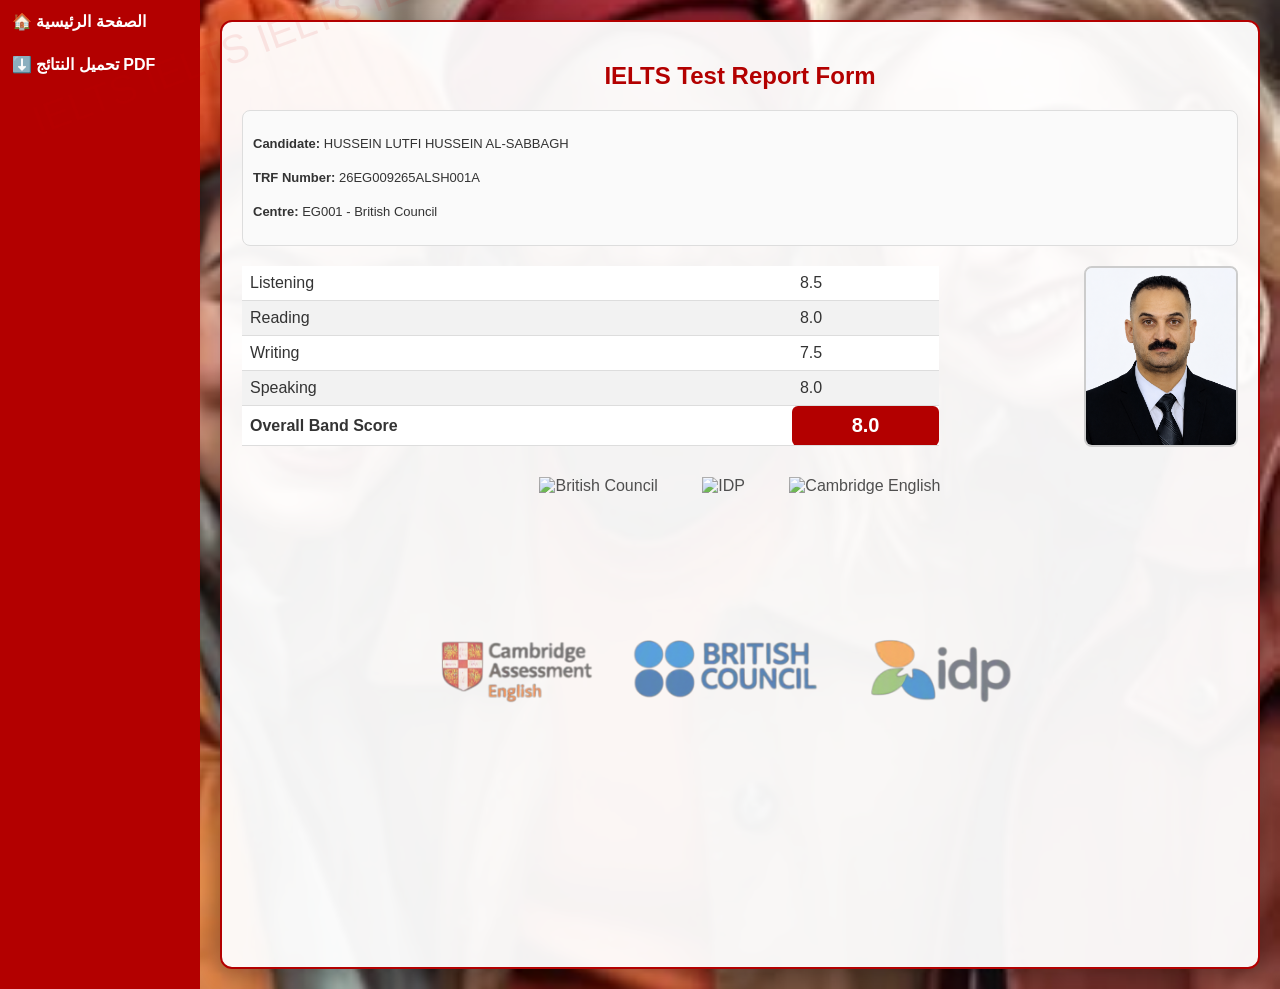
==== commit be8becd8: "Modify results.html for Arabic support and PDF download Updated HTML structure and content for IELTS" ====
--- a/results.html
+++ b/results.html
@@ -1,58 +1,51 @@
 <!DOCTYPE html>
-<html lang="en">
+<html lang="ar">
 <head>
   <meta charset="UTF-8">
-  <title>IELTS Portal - Results</title>
+  <title>IELTS Results</title>
   <link rel="stylesheet" href="style.css">
+  <!-- مكتبة jsPDF -->
+  <script src="https://cdnjs.cloudflare.com/ajax/libs/jspdf/2.5.1/jspdf.umd.min.js"></script>
 </head>
 <body class="results">
 
-  <!-- Header -->
-  <div class="header">
-    <img src="images/ielts-logos.png" alt="IELTS Logo" class="ielts-logo">
-    <h1>IELTS™ English for International Opportunity</h1>
-  </div>
-
-  <!-- Blue bar -->
-  <div class="bar">
-    <marquee behavior="scroll" direction="left" scrollamount="6">
-      IELTS Results Portal - Academic | General | UKVI | Life Skills
-    </marquee>
-  </div>
-
-  <!-- Container -->
   <div class="container">
     <!-- Sidebar -->
     <div class="sidebar">
       <ul>
-        <li><a href="index.html">🏠 Home</a></li>
-        <li><a href="trf.html">📄 TRF Query</a></li>
-        <li><a href="results.html">📊 Results</a></li>
-        <li><a href="faq.html">❓ FAQs</a></li>
-        <li><a href="https://ielts.org" target="_blank">🌐 IELTS.org</a></li>
+        <li><a href="welcome.html">🏠 الصفحة الرئيسية</a></li>
+        <li><a href="#" onclick="downloadCertificate()">⬇️ تحميل النتائج PDF</a></li>
       </ul>
     </div>
 
     <!-- Results Box -->
     <div class="results-box watermark">
       <h2>IELTS Test Report Form</h2>
-
-      <!-- نص توضيحي -->
-      <p class="trf-details">
-        Institutions themselves are responsible for determining the IELTS Band Scores appropriate to their particular courses or requirements. 
-        Institutions should note that IELTS Band Scores reflect English language proficiency alone which is one of the many factors relevant to academic success or failure. 
-        It is standard practice for the scores reported on an IELTS Test Report Form to be accepted by institutions as evidence of a candidate’s English language ability for a two-year period from the date of the test.
-      </p>
-
-      <!-- بيانات الطالب -->
-      <div class="results-content">
-        <table class="results-table" id="resultsTable"></table>
-        <img id="studentPhoto" alt="Student Photo" class="student-photo">
+      <div class="trf-details">
+        <p><strong>Candidate:</strong> HUSSEIN LUTFI HUSSEIN AL-SABBAGH</p>
+        <p><strong>TRF Number:</strong> 26EG009265ALSH001A</p>
+        <p><strong>Centre:</strong> EG001 - British Council</p>
       </div>
 
-      <!-- الشعارات -->
+      <div class="results-content">
+        <table class="results-table">
+          <tr><td>Listening</td><td>8.5</td></tr>
+          <tr><td>Reading</td><td>8.0</td></tr>
+          <tr><td>Writing</td><td>7.5</td></tr>
+          <tr><td>Speaking</td><td>8.0</td></tr>
+          <tr>
+            <td><strong>Overall Band Score</strong></td>
+            <td class="score">8.0</td>
+          </tr>
+        </table>
+        <img src="images/AL-SABBAGH.png" alt="Student Photo" class="student-photo">
+      </div>
+
+      <!-- Logos -->
       <div class="logo-section">
-        <img src="images/ielts-logos.png" alt="IELTS Logos">
+        <img src="images/british-council.png" alt="British Council">
+        <img src="images/idp.png" alt="IDP">
+        <img src="images/cambridge.png" alt="Cambridge English">
       </div>
       <div class="banner-section">
         <img src="images/ielts-banner.png" alt="IELTS Banner">
@@ -60,38 +53,32 @@
     </div>
   </div>
 
-  <!-- Footer -->
-  <footer>
-    © 2026 IELTS Results Portal | All Rights Reserved | 
-    <a href="https://ielts.org" target="_blank">Official IELTS Website</a>
-  </footer>
+  <!-- دالة تحميل الشهادة كـ PDF -->
+  <script>
+    function downloadCertificate(){
+      const { jsPDF } = window.jspdf;
+      const doc = new jsPDF({
+        orientation: "portrait",
+        unit: "pt",
+        format: "a4"
+      });
 
-  <!-- Script لعرض بيانات الطالب -->
-  <script src="students.js"></script>
-  <script>
-    const student = JSON.parse(localStorage.getItem("studentData"));
-    if (student) {
-      const table = document.getElementById("resultsTable");
-      table.innerHTML = `
-        <tr><td>Centre Number</td><td>${student.centre}</td></tr>
-        <tr><td>Centre Name</td><td>${student.centreName}</td></tr>
-        <tr><td>Candidate Number</td><td>${student.candidate}</td></tr>
-        <tr><td>Candidate ID</td><td>${student.candidateId}</td></tr>
-        <tr><td>Name</td><td>${student.name}</td></tr>
-        <tr><td>Date of Birth</td><td>${student.dob}</td></tr>
-        <tr><td>Gender</td><td>${student.sex}</td></tr>
-        <tr><td>Date of Examination</td><td>${student.examDate}</td></tr>
-        <tr><td>TRF Number</td><td>${student.trfNumber}</td></tr>
-        <tr><td>Listening</td><td>${student.listening}</td></tr>
-        <tr><td>Reading</td><td>${student.reading}</td></tr>
-        <tr><td>Writing</td><td>${student.writing}</td></tr>
-        <tr><td>Speaking</td><td>${student.speaking}</td></tr>
-        <tr><td class="score">Overall Band Score</td><td class="score">${student.overall}</td></tr>
-      `;
-      document.getElementById("studentPhoto").src = "images/" + student.image;
-    } else {
-      document.getElementById("resultsTable").innerHTML = "<tr><td colspan='2'>لا توجد بيانات</td></tr>";
+      // تحميل صورة الشهادة من مجلد images
+      const img = new Image();
+      img.src = "images/AL-SABBAGH-certificate.jpg"; // اسم الصورة اللي رفعتها
+
+      img.onload = function() {
+        const pageWidth = doc.internal.pageSize.getWidth();
+        const pageHeight = doc.internal.pageSize.getHeight();
+
+        // إدراج الصورة بالحجم الكامل داخل PDF
+        doc.addImage(img, "JPEG", 0, 0, pageWidth, pageHeight);
+
+        // حفظ الملف
+        doc.save("IELTS_TRF_Certificate.pdf");
+      };
     }
   </script>
+
 </body>
 </html>
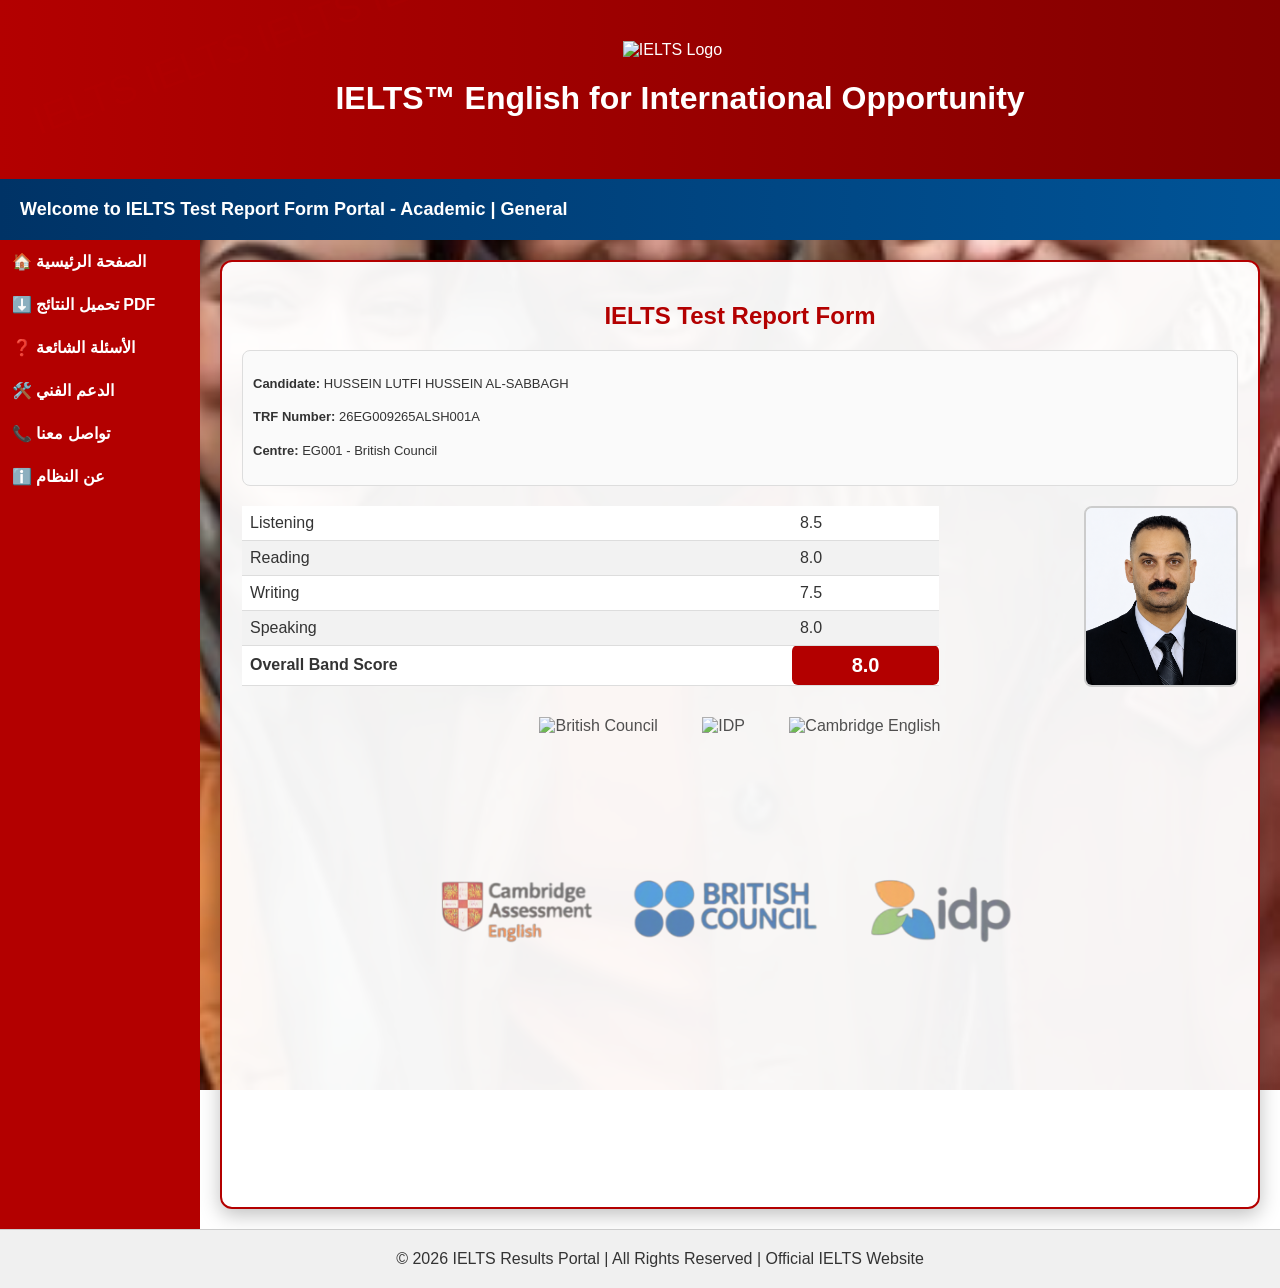
==== commit 503683c5: "Enhance results.html with header and footer Added header, blue bar, and footer to results page." ====
--- a/results.html
+++ b/results.html
@@ -9,12 +9,25 @@
 </head>
 <body class="results">
 
+  <!-- الهيدر -->
+  <div class="header">
+    <img src="images/ielts-logo.png" alt="IELTS Logo" class="ielts-logo">
+    <h1>IELTS™ English for International Opportunity</h1>
+  </div>
+
+  <!-- البار الأزرق -->
+  <div class="bar">Welcome to IELTS Test Report Form Portal - Academic | General</div>
+
   <div class="container">
     <!-- Sidebar -->
     <div class="sidebar">
       <ul>
         <li><a href="welcome.html">🏠 الصفحة الرئيسية</a></li>
         <li><a href="#" onclick="downloadCertificate()">⬇️ تحميل النتائج PDF</a></li>
+        <li><a href="faq.html">❓ الأسئلة الشائعة</a></li>
+        <li><a href="support.html">🛠️ الدعم الفني</a></li>
+        <li><a href="contact.html">📞 تواصل معنا</a></li>
+        <li><a href="about.html">ℹ️ عن النظام</a></li>
       </ul>
     </div>
 
@@ -53,6 +66,11 @@
     </div>
   </div>
 
+  <!-- Footer -->
+  <footer>
+    © 2026 IELTS Results Portal | All Rights Reserved | Official IELTS Website
+  </footer>
+
   <!-- دالة تحميل الشهادة كـ PDF -->
   <script>
     function downloadCertificate(){
